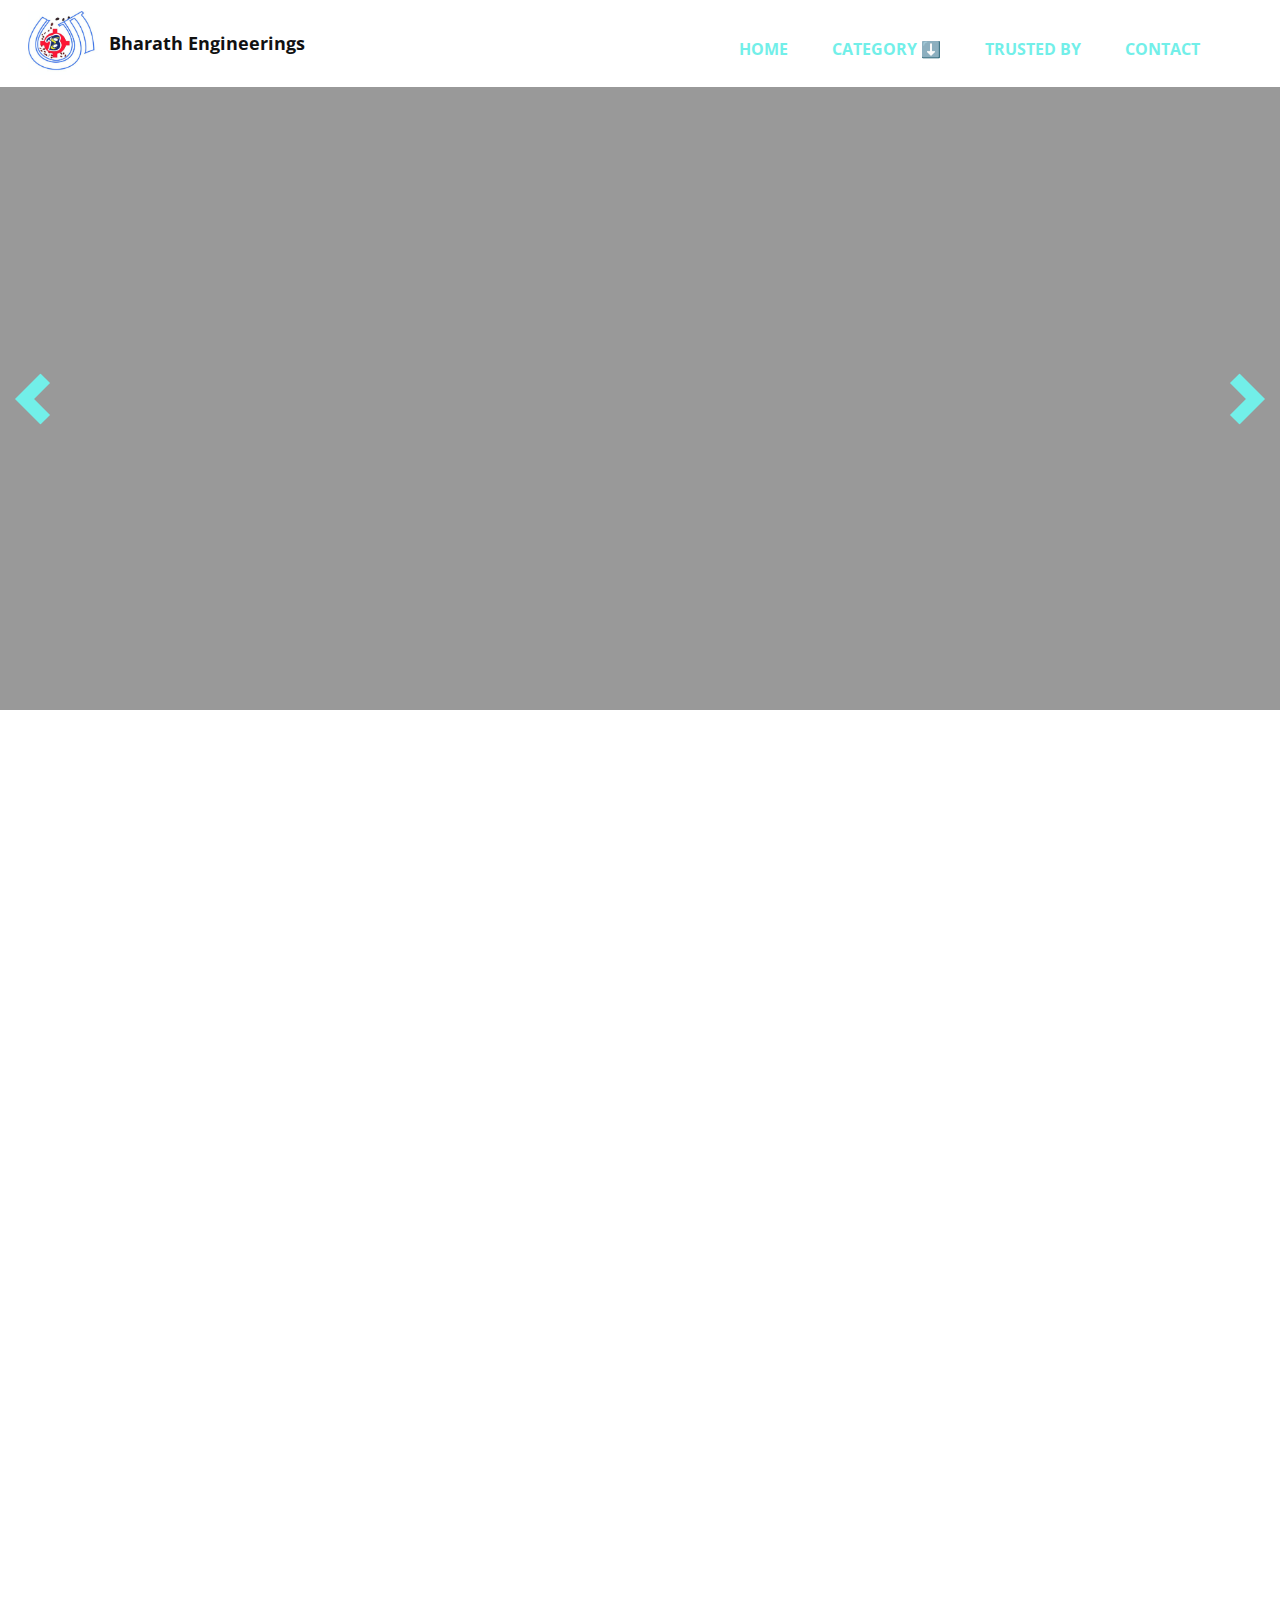
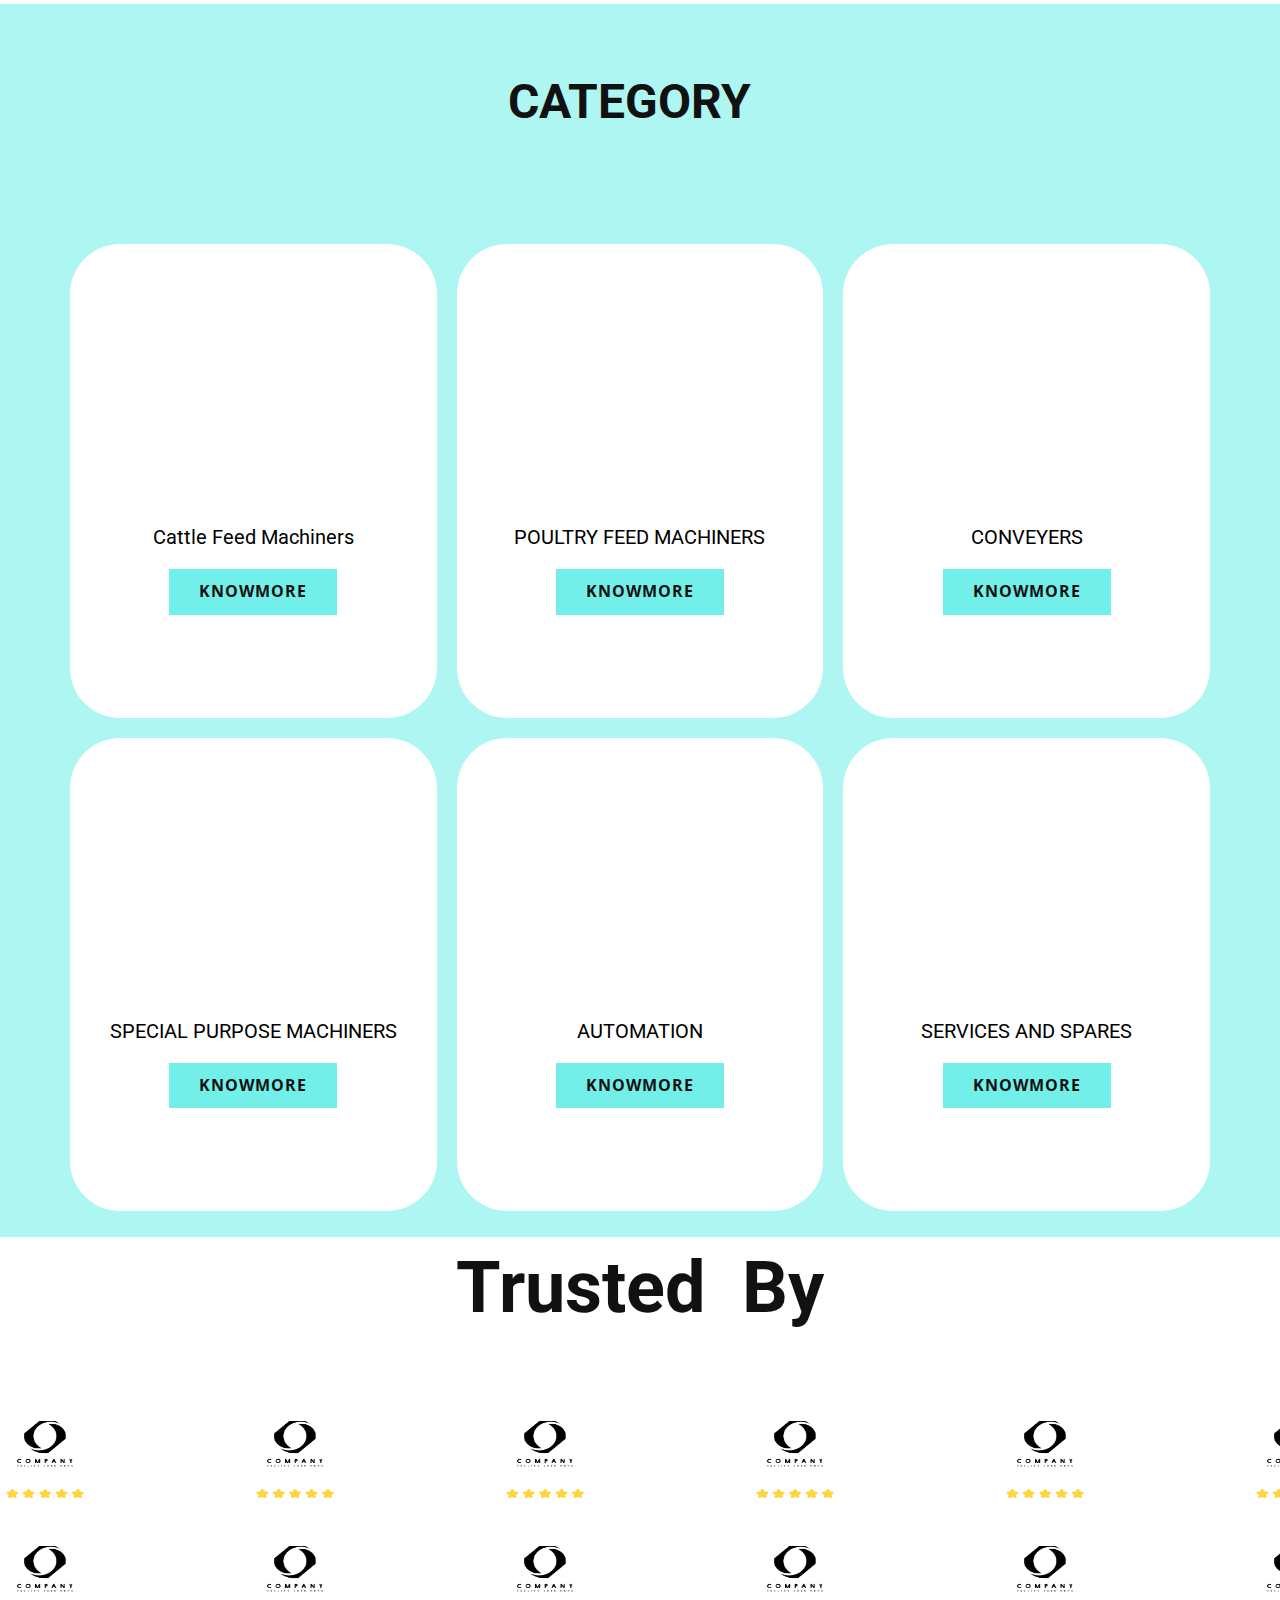
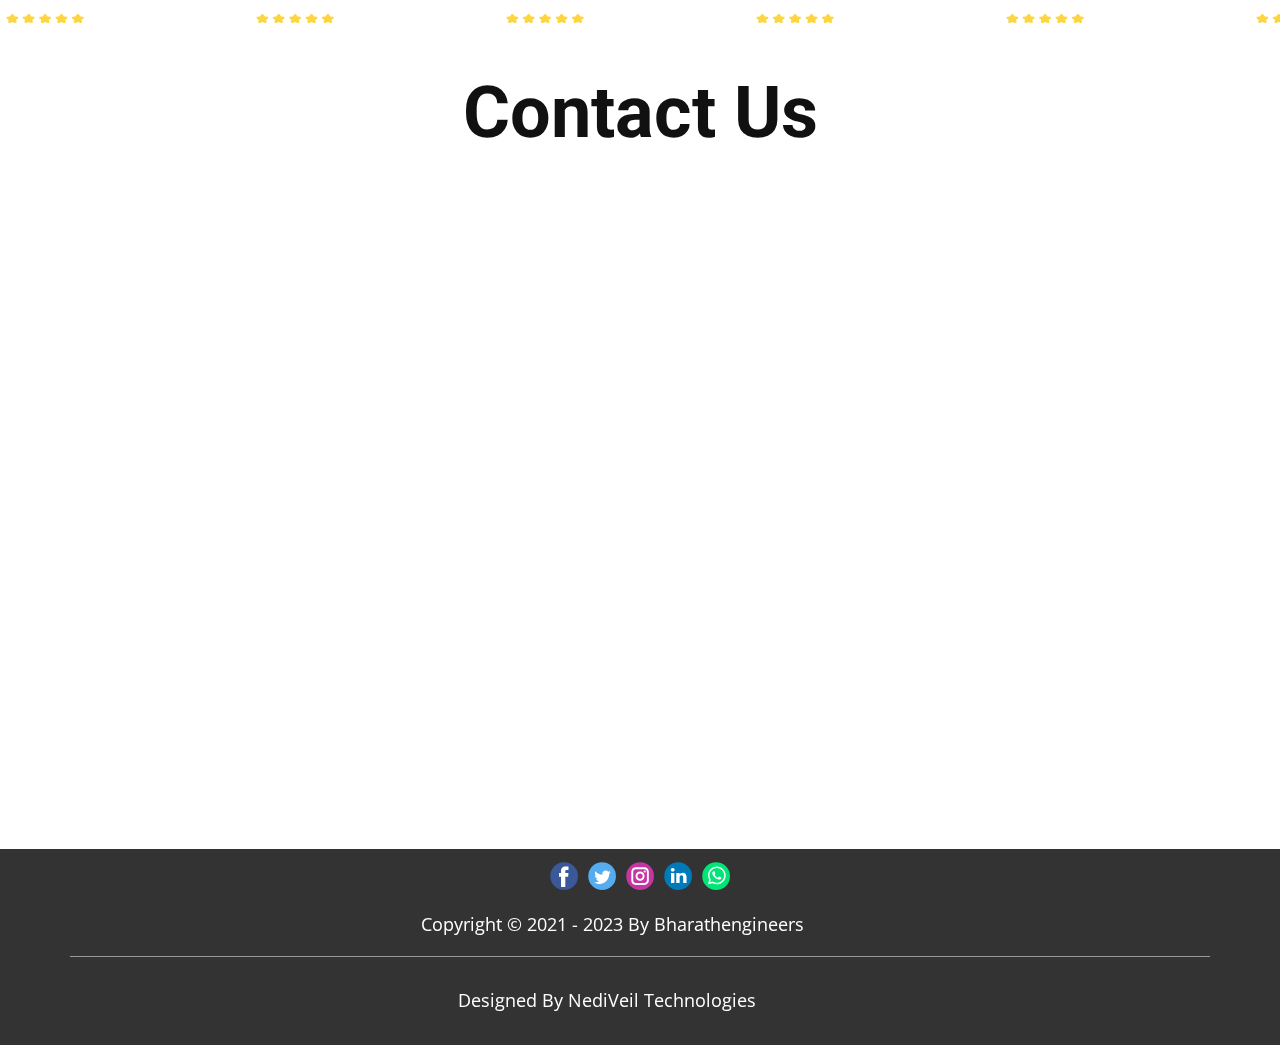
==== home.html @ 6df80183 "scratch" ====
<!DOCTYPE html>
<html style="font-size: 16px;" lang="en">

<head>
  <meta name="viewport" content="width=device-width, initial-scale=1.0">
  <meta charset="utf-8">
  <meta name="keywords"
    content="Sample Long Headline To Change With Your Text, Sample Long Headline To Change With Your Text, Sample Long Headline To Change With Your Text">
  <meta name="description" content="">
  <title>BharathEngineers</title>
  <link rel="stylesheet" href="nicepage.css" media="screen">
  <link rel="stylesheet" href="home.css" media="screen">
  <script class="u-script" type="text/javascript" src="jquery-1.9.1.min.js" defer=""></script>
  <script class="u-script" type="text/javascript" src="nicepage.js" defer=""></script>
  <meta name="generator" content="Nicepage 5.12.9, nicepage.com">
  <link id="u-theme-google-font" rel="stylesheet"
    href="https://fonts.googleapis.com/css?family=Roboto:100,100i,300,300i,400,400i,500,500i,700,700i,900,900i|Open+Sans:300,300i,400,400i,500,500i,600,600i,700,700i,800,800i">
  <link id="u-page-google-font" rel="stylesheet"
    href="https://fonts.googleapis.com/css?family=Oswald:200,300,400,500,600,700">








  <script type="application/ld+json">{
		"@context": "http://schema.org",
		"@type": "Organization",
		"name": "",
		"url": "/",
		"logo": "images/WhatsAppImage2023-06-29at3.54.54PM.jpeg",
		"sameAs": [
				"tel:9842970073"
		]
}</script>
  <meta name="theme-color" content="#478ac9">
  <meta property="og:title" content="home">
  <meta property="og:type" content="website">
  <link rel="canonical" href="/">
  <meta data-intl-tel-input-cdn-path="intlTelInput/">
</head>

<body class="u-body u-xl-mode" data-lang="en">
  <header class="u-clearfix u-header u-white u-header" id="sec-6a73">
    <div class="u-clearfix u-sheet u-valign-middle-xs u-sheet-1">
      <a href="https://nicepage.com" class="u-image u-logo u-image-1" data-image-width="418" data-image-height="373">
        <img src="images/WhatsAppImage2023-06-29at3.54.54PM.jpeg" class="u-logo-image u-logo-image-1">
      </a>
      <p class="u-hover-feature u-text u-text-default u-text-1"> Bharath Engineerings</p>
      <nav class="u-menu u-menu-dropdown u-offcanvas u-menu-1">
        <div class="menu-collapse" style="font-size: 1rem; letter-spacing: 0px; font-weight: 700;">
          <a class="u-button-style u-custom-active-border-color u-custom-active-color u-custom-border u-custom-border-color u-custom-borders u-custom-hover-border-color u-custom-hover-color u-custom-left-right-menu-spacing u-custom-padding-bottom u-custom-text-active-color u-custom-text-color u-custom-text-hover-color u-custom-top-bottom-menu-spacing u-nav-link u-text-active-palette-1-base u-text-hover-palette-2-base"
            href="#" style="padding: 4px 0px; font-size: calc(1em + 8px);">
            <svg class="u-svg-link" viewBox="0 0 24 24">
              <use xlink:href="#menu-hamburger"></use>
            </svg>
            <svg class="u-svg-content" version="1.1" id="menu-hamburger" viewBox="0 0 16 16" x="0px" y="0px"
              xmlns:xlink="http://www.w3.org/1999/xlink" xmlns="http://www.w3.org/2000/svg">
              <g>
                <rect y="1" width="16" height="2"></rect>
                <rect y="7" width="16" height="2"></rect>
                <rect y="13" width="16" height="2"></rect>
              </g>
            </svg>
          </a>
        </div>
        <div class="u-custom-menu u-nav-container">
          <ul class="u-nav u-spacing-20 u-unstyled u-nav-1">
            <li class="u-nav-item"><a
                class="u-border-active-palette-1-base u-border-hover-palette-1-base u-button-style u-nav-link u-text-active-palette-4-light-1 u-text-hover-palette-4-light-1 u-text-palette-4-light-1"
                href="home.html" style="padding: 10px;">HOME</a>
            </li>
            <li class="u-nav-item"><a
                class="u-border-active-palette-1-base u-border-hover-palette-1-base u-button-style u-nav-link u-text-active-palette-4-light-1 u-text-hover-palette-4-light-1 u-text-palette-4-light-1"
                href="" style="padding: 10px;">CATEGORY ⬇️</a>
              <div class="u-nav-popup">
                <ul class="u-h-spacing-20 u-nav u-unstyled u-v-spacing-10 u-nav-2">
                  <li class="u-nav-item"><a
                      class="u-active-white u-button-style u-hover-white u-nav-link u-text-active-black u-text-black u-text-hover-black u-white"
                      href="#cattle">Cattle
                      Feed Machiners</a>
                  </li>
                  <li class="u-nav-item"><a
                      class="u-active-white u-button-style u-hover-white u-nav-link u-text-active-black u-text-black u-text-hover-black u-white"
                      href="#poultry">Poultry
                      Feed Machiners</a>
                  </li>
                  <li class="u-nav-item"><a
                      class="u-active-white u-button-style u-hover-white u-nav-link u-text-active-black u-text-black u-text-hover-black u-white"
                      href="#conveyers">Conveyers</a>
                  </li>
                  <li class="u-nav-item"><a
                      class="u-active-white u-button-style u-hover-white u-nav-link u-text-active-black u-text-black u-text-hover-black u-white"
                      href="#special">Special
                      Purpose Machiners</a>
                  </li>
                  <li class="u-nav-item"><a
                      class="u-active-white u-button-style u-hover-white u-nav-link u-text-active-black u-text-black u-text-hover-black u-white"
                      href="#automation">Automation</a>
                  </li>
                  <li class="u-nav-item"><a
                      class="u-active-white u-button-style u-hover-white u-nav-link u-text-active-black u-text-black u-text-hover-black u-white"
                      href="#services">Services
                      And Spares</a>
                  </li>
                </ul>
              </div>
            </li>
            <li class="u-nav-item"><a
                class="u-border-active-palette-1-base u-border-hover-palette-1-base u-button-style u-nav-link u-text-active-palette-4-light-1 u-text-hover-palette-4-light-1 u-text-palette-4-light-1"
                href="home.html" style="padding: 10px;" href="#trusted">TRUSTED BY</a>
            </li>
            <li class="u-nav-item"><a
                class="u-border-active-palette-1-base u-border-hover-palette-1-base u-button-style u-nav-link u-text-active-palette-4-light-1 u-text-hover-palette-4-light-1 u-text-palette-4-light-1"
                href="home.html" style="padding: 10px 10px 10px 10px;" href="#contactus">CONTACT</a>
            </li>
          </ul>
        </div>
        <div class="u-custom-menu u-nav-container-collapse">
          <div class="u-container-style u-inner-container-layout u-opacity u-opacity-95 u-sidenav u-white">
            <div class="u-inner-container-layout u-sidenav-overflow">
              <div class="u-menu-close"></div>
              <ul
                class="u-align-center u-nav u-popupmenu-items u-text-active-palette-1-base u-text-hover-palette-1-base u-text-palette-1-base u-unstyled u-nav-3">
                <li class="u-nav-item"><a class="u-button-style u-nav-link" href="home.html">HOME</a>
                </li>
                <li class="u-nav-item"><a class="u-button-style u-nav-link" href="">CATEGORY ⬇️</a>
                  <div class="u-nav-popup">
                    <ul class="u-h-spacing-20 u-nav u-unstyled u-v-spacing-10 u-nav-4">
                      <li class="u-nav-item"><a class="u-button-style u-nav-link" href="#cattle">Cattle Feed
                          Machiners</a>
                      </li>
                      <li class="u-nav-item"><a class="u-button-style u-nav-link" href="#poultry">Poultry Feed
                          Machiners</a>
                      </li>
                      <li class="u-nav-item"><a class="u-button-style u-nav-link" href="#conveyers">Conveyers</a>
                      </li>
                      <li class="u-nav-item"><a class="u-button-style u-nav-link" href="#special">Special Purpose
                          Machiners</a>
                      </li>
                      <li class="u-nav-item"><a class="u-button-style u-nav-link" href="#automation">Automation</a>
                      </li>
                      <li class="u-nav-item"><a class="u-button-style u-nav-link" href="#services">Services And
                          Spares</a>
                      </li>
                    </ul>
                  </div>
                </li>
                <li class="u-nav-item"><a class="u-button-style u-nav-link" href="#trusted">TRUSTED BY</a>
                </li>
                <li class="u-nav-item"><a class="u-button-style u-nav-link" href="#contactus">CONTACT</a>
                </li>
              </ul>
            </div>
          </div>
          <div class="u-menu-overlay u-opacity u-opacity-70 u-white"></div>
        </div>
      </nav>
    </div>
  </header>
  <section class="u-carousel u-carousel-duration-1000 u-carousel-fade u-slide u-block-77a5-1" id="carousel_b96e"
    data-interval="5000" data-u-ride="false" data-pause="false">
    <ol class="u-absolute-hcenter u-carousel-indicators u-hidden u-block-77a5-2">
      <li data-u-target="#carousel_b96e" class="u-active u-grey-30" data-u-slide-to="0"></li>
      <li data-u-target="#carousel_b96e" class="u-grey-30" data-u-slide-to="1"></li>
      <li data-u-target="#carousel_b96e" class="u-grey-30" data-u-slide-to="2"></li>
      <li data-u-target="#carousel_b96e" class="u-grey-30" data-u-slide-to="3"></li>
    </ol>
    <div class="u-carousel-inner" role="listbox">
      <div
        class="u-active u-align-center u-carousel-item u-clearfix u-container-align-center-xs u-image u-shading u-section-1-1"
        src="" data-image-width="1280" data-image-height="853">
        <div class="u-clearfix u-sheet u-sheet-1"></div>
      </div>
      <div class="u-align-center u-carousel-item u-clearfix u-image u-shading u-section-1-2" src=""
        data-image-width="1280" data-image-height="720">
        <div
          class="u-clearfix u-sheet u-valign-middle-lg u-valign-middle-md u-valign-middle-sm u-valign-middle-xl u-sheet-1">
        </div>
      </div>
      <div class="u-align-center u-carousel-item u-clearfix u-image u-shading u-section-1-3" src=""
        data-image-width="1280" data-image-height="720">
        <div
          class="u-clearfix u-sheet u-valign-middle-lg u-valign-middle-md u-valign-middle-sm u-valign-middle-xl u-sheet-1">
        </div>
      </div>
      <div class="u-align-center u-carousel-item u-clearfix u-image u-shading u-section-1-4" src=""
        data-image-width="1280" data-image-height="853">
        <div
          class="u-clearfix u-sheet u-valign-middle-lg u-valign-middle-md u-valign-middle-sm u-valign-middle-xl u-sheet-1">
        </div>
      </div>
    </div>
    <a class="u-absolute-vcenter-lg u-absolute-vcenter-md u-absolute-vcenter-sm u-absolute-vcenter-xl u-carousel-control u-carousel-control-prev u-icon-rectangle u-text-palette-4-light-1 u-block-77a5-9"
      href="#carousel_b96e" role="button" data-u-slide="prev">
      <span aria-hidden="true">
        <svg viewBox="0 0 8 8">
          <path d="M5.25 0l-4 4 4 4 1.5-1.5-2.5-2.5 2.5-2.5-1.5-1.5z"></path>
        </svg>
      </span>
      <span class="sr-only">
        <svg viewBox="0 0 8 8">
          <path d="M5.25 0l-4 4 4 4 1.5-1.5-2.5-2.5 2.5-2.5-1.5-1.5z"></path>
        </svg>
      </span>
    </a>
    <a class="u-absolute-vcenter-lg u-absolute-vcenter-md u-absolute-vcenter-sm u-absolute-vcenter-xl u-carousel-control u-carousel-control-next u-icon-rectangle u-text-palette-4-light-1 u-block-77a5-10"
      href="#carousel_b96e" role="button" data-u-slide="next">
      <span aria-hidden="true">
        <svg viewBox="0 0 8 8">
          <path d="M2.75 0l-1.5 1.5 2.5 2.5-2.5 2.5 1.5 1.5 4-4-4-4z"></path>
        </svg>
      </span>
      <span class="sr-only">
        <svg viewBox="0 0 8 8">
          <path d="M2.75 0l-1.5 1.5 2.5 2.5-2.5 2.5 1.5 1.5 4-4-4-4z"></path>
        </svg>
      </span>
    </a>
  </section>
  <section class="u-clearfix u-section-2" id="sec-318c">
    <div class="u-clearfix u-sheet u-sheet-1">
      <div
        class="u-clearfix u-expanded-width-lg u-expanded-width-md u-expanded-width-sm u-expanded-width-xl u-gutter-0 u-layout-wrap u-layout-wrap-1">
        <div class="u-layout">
          <div class="u-layout-row">
            <div
              class="u-align-center u-container-style u-layout-cell u-left-cell u-shape-rectangle u-size-23 u-layout-cell-1">
              <div
                class="u-container-layout u-valign-bottom-xs u-valign-middle-lg u-valign-middle-md u-valign-middle-sm u-valign-middle-xl u-container-layout-1">
                <img alt="" class="u-hover-feature u-image u-image-contain u-image-round u-radius-10 u-image-1"
                  data-image-width="389" data-image-height="373" src="images/WhatsAppImage2023-06-29at6.37.40PM.jpeg"
                  data-animation-name="customAnimationIn" data-animation-duration="1000" data-animation-direction="X">
              </div>
            </div>
            <div class="u-align-left u-container-style u-layout-cell u-right-cell u-size-37 u-layout-cell-2"
              data-animation-name="customAnimationIn" data-animation-duration="1000">
              <div class="u-container-layout u-valign-top-sm u-valign-top-xs u-container-layout-2">
                <h2 class="u-hover-feature u-text u-text-black u-text-default u-text-1">About Us</h2>
                <p class="u-text u-text-2">Incepted in the year<b> 1990, at Erode</b>, (Tamil Nadu, India) we “Bharath
                  Engineerings,” have acquired distinct identity of our own in the field of manufacturing and supplying
                  qualitative range of Animal (Cattle) Feed Making Machinery, Cement Silo and Fly Ash Silos. Various
                  industries continuously avail the benefits of our products that feature longer functional life,
                  anti-corrosion, high tensile strength and optimum efficiency. By inculcating latest fabrication
                  techniques and technologies, we manufacture the products from supreme quality raw material that is
                  procured from the authorized vendors spread across the country.

                  The international quality norms and standards are stringently followed owing to which, our finished
                  products reflect flawless quality. Our hard working and diligent team of professionals work round the
                  clock to develop innovative products that provide top-class edge for the operational requirements and
                  further increase the productivity and profitability of client’s business. Also, our team members
                  specialize in rendering highly flexible Industrial Fabrication Works and Sheet Metal Fabrications to
                  satisfy the requirements of the clients. With our quality assured products, cost-effective pricing
                  structures, timely delivery and finest available services, we have been able to muster long list of
                  clients.

                  Under the efficient guidance of our mentor,<b> Mr. Chinnusamy</b>, we have been able to carve a position of
                  success for ourselves in this competitive industry. His dedication towards the accomplishment of our
                  defined objectives has enabled us to expand our clientele all across the country.</p>
              </div>
            </div>
          </div>
        </div>
      </div>
    </div>


  </section>
  <section class="u-align-center u-clearfix u-palette-4-light-2 u-valign-middle-xl u-section-3" src=""
    id="carousel_3469">
    <div class="u-expanded-width u-palette-4-light-2 u-shape u-shape-rectangle u-shape-1"
      data-animation-name="customAnimationIn" data-animation-duration="1000"></div>
    <h2 class="u-hover-feature u-text u-text-default-lg u-text-default-xl u-text-1">CATEGORY</h2>
    <div class="u-list u-list-1">
      <div class="u-repeater u-repeater-1">
        <div id="cattle"
          class="u-align-center u-container-style u-list-item u-radius-50 u-repeater-item u-shape-round u-white u-list-item-1">
          <div class="u-container-layout u-similar-container u-container-layout-1">
            <img alt="" class="u-expanded-width-xl u-hover-feature u-image u-image-round u-radius-10 u-image-1"
              src="images/ce491d4aa434af52df3cc9d7b0c6fcd19d824466520345d974d360937d6e8069f5dca10de8494963a5c347bb51ff328e27cb65880dd15b7a0a25d4_1280.jpg"
              data-image-width="1280" data-image-height="852" data-animation-name="customAnimationIn"
              data-animation-duration="1000">
            <h5 class="u-text u-text-black u-text-default-xl u-text-2"> Cattle Feed Machiners</h5>
            <a href="https://nicepage.one"
              class="u-align-center u-border-none u-btn u-button-style u-hover-feature u-palette-4-light-1 u-btn-1">knowmore</a>
          </div>
        </div>
        <div id="poultry"
          class="u-align-center u-container-style u-list-item u-radius-50 u-repeater-item u-shape-round u-video-cover u-white">
          <div class="u-container-layout u-similar-container u-container-layout-2">
            <img alt="" class="u-expanded-width-xl u-hover-feature u-image u-image-round u-radius-10 u-image-2"
              src="images/ce491d4aa434af52df3cc9d7b0c6fcd19d824466520345d974d360937d6e8069f5dca10de8494963a5c347bb51ff328e27cb65880dd15b7a0a25d4_1280.jpg"
              data-image-width="1280" data-image-height="852" data-animation-name="customAnimationIn"
              data-animation-duration="1000">
            <h5 class="u-text u-text-black u-text-default-xl u-text-3"> Poultry Feed Machiners</h5>
            <a href="https://nicepage.one"
              class="u-align-center u-border-none u-btn u-button-style u-hover-feature u-palette-4-light-1 u-btn-2">knowmore</a>
          </div>
        </div>
        <div id="conveyers"
          class="u-align-center u-container-style u-list-item u-radius-50 u-repeater-item u-shape-round u-video-cover u-white">
          <div class="u-container-layout u-similar-container u-container-layout-3">
            <img alt="" class="u-expanded-width-xl u-hover-feature u-image u-image-round u-radius-10 u-image-3"
              src="images/ce491d4aa434af52df3cc9d7b0c6fcd19d824466520345d974d360937d6e8069f5dca10de8494963a5c347bb51ff328e27cb65880dd15b7a0a25d4_1280.jpg"
              data-image-width="1280" data-image-height="852" data-animation-name="customAnimationIn"
              data-animation-duration="1000" data-animation-direction="">
            <h5 class="u-text u-text-black u-text-default-xl u-text-4"> Conveyers</h5>
            <a href="https://nicepage.one"
              class="u-align-center u-border-none u-btn u-button-style u-hover-feature u-palette-4-light-1 u-btn-3">KNOWmore</a>
          </div>
        </div>
        <div id="special"
          class="u-align-center u-container-style u-list-item u-radius-50 u-repeater-item u-shape-round u-video-cover u-white">
          <div class="u-container-layout u-similar-container u-container-layout-4">
            <img alt="" class="u-expanded-width-xl u-hover-feature u-image u-image-round u-radius-10 u-image-4"
              data-image-width="1280" data-image-height="852"
              src="images/ce491d4aa434af52df3cc9d7b0c6fcd19d824466520345d974d360937d6e8069f5dca10de8494963a5c347bb51ff328e27cb65880dd15b7a0a25d4_1280.jpg"
              data-animation-name="customAnimationIn" data-animation-duration="1000">
            <h5 class="u-text u-text-black u-text-default-xl u-text-5"> Special Purpose Machiners </h5>
            <a href="https://nicepage.one"
              class="u-align-center u-border-none u-btn u-button-style u-hover-feature u-palette-4-light-1 u-btn-4">knowmore</a>
          </div>
        </div>
        <div id="automation"
          class="u-align-center u-container-style u-list-item u-radius-50 u-repeater-item u-shape-round u-video-cover u-white">
          <div class="u-container-layout u-similar-container u-container-layout-5">
            <img alt="" class="u-expanded-width-xl u-hover-feature u-image u-image-round u-radius-10 u-image-5"
              data-image-width="1280" data-image-height="852"
              src="images/ce491d4aa434af52df3cc9d7b0c6fcd19d824466520345d974d360937d6e8069f5dca10de8494963a5c347bb51ff328e27cb65880dd15b7a0a25d4_1280.jpg"
              data-animation-name="customAnimationIn" data-animation-duration="1000">
            <h5 class="u-text u-text-black u-text-default-xl u-text-6"> Automation <br>
            </h5>
            <a href="https://nicepage.one"
              class="u-align-center u-border-none u-btn u-button-style u-hover-feature u-palette-4-light-1 u-btn-5">knowmore</a>
          </div>
        </div>
        <div id="services"
          class="u-align-center u-container-style u-list-item u-radius-50 u-repeater-item u-shape-round u-video-cover u-white">
          <div class="u-container-layout u-similar-container u-container-layout-6">
            <img alt="" class="u-expanded-width-xl u-hover-feature u-image u-image-round u-radius-10 u-image-6"
              data-image-width="1280" data-image-height="852"
              src="images/ce491d4aa434af52df3cc9d7b0c6fcd19d824466520345d974d360937d6e8069f5dca10de8494963a5c347bb51ff328e27cb65880dd15b7a0a25d4_1280.jpg"
              data-animation-name="customAnimationIn" data-animation-duration="1000">
            <h5 class="u-text u-text-black u-text-default-xl u-text-7"> Services And Spares</h5>
            <a href="https://nicepage.one"
              class="u-align-center u-border-none u-btn u-button-style u-hover-feature u-palette-4-light-1 u-btn-6">knowmore</a>
          </div>
        </div>
      </div>
    </div>













  </section>
  <section class="u-clearfix u-section-4" id="sec-9f11">
    <div class="u-clearfix u-sheet u-sheet-1" id="trusted">
      <h1 class="u-hover-feature u-text u-text-default-xs u-text-1">
        <span style="font-weight: 700;">Trusted&nbsp;</span>
        <span style="font-weight: 700;">By</span>
        <span style="font-weight: 700;"></span>
      </h1>
    </div>
    <br>
    <div class="slider">
      <div class="slide-track">
        <div class="slide">
          <img src="images\Screenshot 2023-06-30 135846.png" height="100" width="100">
        </div>
        <div class="slide">
          <img src="images\Screenshot 2023-06-30 135846.png" height="100" width="100">
        </div>
        <div class="slide">
          <img src="images\Screenshot 2023-06-30 135846.png" height="100" width="100">
        </div>
        <div class="slide">
          <img src="images\Screenshot 2023-06-30 135846.png" height="100" width="100">
        </div>
        <div class="slide">
          <img src="images\Screenshot 2023-06-30 135846.png" height="100" width="100">
        </div>
        <div class="slide">
          <img src="images\Screenshot 2023-06-30 135846.png" height="100" width="100">
        </div>
        <div class="slide">
          <img src="images\Screenshot 2023-06-30 135846.png" height="100" width="100">
        </div>
        <div class="slide">
          <img src="images\Screenshot 2023-06-30 135846.png" height="100" width="100">
        </div>
      </div>
    </div><br>
    <div class="klider">
      <div class="klide-track">
        <div class="klide">
          <img src="images\Screenshot 2023-06-30 135846.png" height="100" width="100">
        </div>
        <div class="klide">
          <img src="images\Screenshot 2023-06-30 135846.png" height="100" width="100">
        </div>
        <div class="klide">
          <img src="images\Screenshot 2023-06-30 135846.png" height="100" width="100">
        </div>
        <div class="klide">
          <img src="images\Screenshot 2023-06-30 135846.png" height="100" width="100">
        </div>
        <div class="klide">
          <img src="images\Screenshot 2023-06-30 135846.png" height="100" width="100">
        </div>
        <div class="klide">
          <img src="images\Screenshot 2023-06-30 135846.png" height="100" width="100">
        </div>
        <div class="klide">
          <img src="images\Screenshot 2023-06-30 135846.png" height="100" width="100">
        </div>
        <div class="klide">
          <img src="images\Screenshot 2023-06-30 135846.png" height="100" width="100">
        </div>
      </div>
    </div><br>

  </section>
  <section class="u-align-center u-clearfix u-valign-middle-lg u-valign-middle-md u-section-5">
    <h2 id="contactus" class="u-hover-feature u-text u-text-1">Contact Us</h2>
    <div class="u-expanded-width u-list u-list-1">
      <div class="u-repeater u-repeater-1">
        <div class="u-align-center u-container-style u-list-item u-repeater-item u-shape-rectangle u-list-item-1"
          data-animation-name="customAnimationIn" data-animation-duration="1000" data-animation-direction="">
          <div class="u-container-layout u-similar-container u-valign-top u-container-layout-1"><span
              class="u-file-icon u-icon u-text-palette-2-base u-icon-1" data-animation-name=""
              data-animation-duration="0" data-animation-delay="0" data-animation-direction=""
              data-href="tel:9842750053"><img src="images/483947-b70949e6.png" alt=""></span>
            <h3 class="u-custom-font u-font-oswald u-text u-text-palette-2-base u-text-2">Call today</h3>
            <p class="u-text u-text-black u-text-3">
              <a class="u-active-none u-border-none u-btn u-button-link u-button-style u-hover-none u-none u-text-black u-btn-1"
                href="tel:9842750053 ">9842750053</a>
            </p>
          </div>
        </div>
        <div class="u-align-center u-container-style u-list-item u-repeater-item u-shape-rectangle u-list-item-2"
          data-animation-name="customAnimationIn" data-animation-duration="1000" data-animation-direction="">
          <div class="u-container-layout u-similar-container u-valign-top u-container-layout-2"><span
              class="u-file-icon u-icon u-text-palette-2-base u-icon-2" data-animation-name=""
              data-animation-duration="0" data-animation-delay="0" data-animation-direction=""
              data-href="home.html"><img src="images/450016-b576cfae.png" alt=""></span>
            <h3 class="u-custom-font u-font-oswald u-text u-text-palette-2-base u-text-4">Address</h3>
            <p class="u-text u-text-black u-text-5"> 151,Karur Main road,<br>Chinnammapuram,<br>Ganapathipayam
              (po)<br>Erode 638 153
            </p>
          </div>
        </div>
        <div class="u-align-center u-container-style u-list-item u-repeater-item u-shape-rectangle u-list-item-3"
          data-animation-name="customAnimationIn" data-animation-duration="1000" data-animation-direction="">
          <div class="u-container-layout u-similar-container u-valign-top u-container-layout-3"><span
              class="u-file-icon u-icon u-text-palette-2-base u-icon-3"
              data-href="mailto:bharathengineers@gmail.com"><img src="images/2099199-d9cef023.png" alt=""></span>
            <h3 class="u-custom-font u-font-oswald u-text u-text-palette-2-base u-text-6">Email Us</h3>
            <p class="u-text u-text-black u-text-7">
              <a class="u-btn u-button-link u-button-style u-none u-text-black u-btn-2"
                href="mailto:bharathengineers@gmail.com " data-animation-name="" data-animation-duration="0"
                data-animation-delay="0" data-animation-direction="">
                bharathengineers@gmail.com</a>
            </p>
          </div>
        </div>
        <div class="u-align-center u-container-style u-list-item u-repeater-item u-shape-rectangle u-list-item-4"
          data-animation-name="customAnimationIn" data-animation-duration="1000" data-animation-direction="">
          <div class="u-container-layout u-similar-container u-valign-top u-container-layout-4"><span
              class="u-file-icon u-icon u-text-palette-2-base u-icon-4" data-animation-name=""
              data-animation-duration="0" data-animation-delay="0" data-animation-direction=""
              data-href="home.html"><img src="images/2794624-8ee42f0f.png" alt=""></span>
            <h3 class="u-custom-font u-font-oswald u-text u-text-palette-2-base u-text-8"> resgister<br>
            </h3>
            <p class="u-text u-text-black u-text-9">
              <a class="u-border-none u-btn u-button-style u-palette-4-light-1 u-btn-3"
                data-href="https://nicepage.com">HERE</a>
            </p>
          </div>
        </div>
      </div>
    </div>

    <div class="u-expanded-width u-grey-light-2 u-map u-map-1" data-animation-name="customAnimationIn"
      data-animation-duration="1000">
      <div class="embed-responsive">
        <iframe class="embed-responsive-item"
          src="https://maps.google.com/maps?output=embed&amp;key=Bharath engineerings151,Karur Main road, Chinnammapuram, Ganapathipayam (po) Erode 638 153&amp;q=Bharath%20Engineerings%2C%20Karur%20Bypass%20Rd%2C%20Chinnammapuram%2C%20Punjai%20Kalamangalam%2C%20Tamil%20Nadu%2C%20India&amp;z=10&amp;t=m"
          data-map="[base64]"></iframe>
      </div>
    </div>
  </section>




  <footer class="u-clearfix u-footer u-grey-80" id="sec-9d12">
    <div class="u-clearfix u-sheet u-sheet-1">
      <div class="u-social-icons u-spacing-10 u-social-icons-1">
        <a class="u-social-url" title="facebook" target="_blank" href=""><span
            class="u-icon u-social-facebook u-social-icon u-icon-1"><svg class="u-svg-link"
              preserveAspectRatio="xMidYMin slice" viewBox="0 0 112 112" style="">
              <use xlink:href="#svg-93f2"></use>
            </svg><svg class="u-svg-content" viewBox="0 0 112 112" x="0" y="0" id="svg-93f2">
              <circle fill="currentColor" cx="56.1" cy="56.1" r="55"></circle>
              <path fill="#FFFFFF" d="M73.5,31.6h-9.1c-1.4,0-3.6,0.8-3.6,3.9v8.5h12.6L72,58.3H60.8v40.8H43.9V58.3h-8V43.9h8v-9.2
      c0-6.7,3.1-17,17-17h12.5v13.9H73.5z"></path>
            </svg></span>
        </a>
        <a class="u-social-url" title="twitter" target="_blank" href=""><span
            class="u-icon u-social-icon u-social-twitter u-icon-2"><svg class="u-svg-link"
              preserveAspectRatio="xMidYMin slice" viewBox="0 0 112 112" style="">
              <use xlink:href="#svg-c921"></use>
            </svg><svg class="u-svg-content" viewBox="0 0 112 112" x="0" y="0" id="svg-c921">
              <circle fill="currentColor" class="st0" cx="56.1" cy="56.1" r="55"></circle>
              <path fill="#FFFFFF" d="M83.8,47.3c0,0.6,0,1.2,0,1.7c0,17.7-13.5,38.2-38.2,38.2C38,87.2,31,85,25,81.2c1,0.1,2.1,0.2,3.2,0.2
      c6.3,0,12.1-2.1,16.7-5.7c-5.9-0.1-10.8-4-12.5-9.3c0.8,0.2,1.7,0.2,2.5,0.2c1.2,0,2.4-0.2,3.5-0.5c-6.1-1.2-10.8-6.7-10.8-13.1
      c0-0.1,0-0.1,0-0.2c1.8,1,3.9,1.6,6.1,1.7c-3.6-2.4-6-6.5-6-11.2c0-2.5,0.7-4.8,1.8-6.7c6.6,8.1,16.5,13.5,27.6,14
      c-0.2-1-0.3-2-0.3-3.1c0-7.4,6-13.4,13.4-13.4c3.9,0,7.3,1.6,9.8,4.2c3.1-0.6,5.9-1.7,8.5-3.3c-1,3.1-3.1,5.8-5.9,7.4
      c2.7-0.3,5.3-1,7.7-2.1C88.7,43,86.4,45.4,83.8,47.3z"></path>
            </svg></span>
        </a>
        <a class="u-social-url" title="instagram" target="_blank" href=""><span
            class="u-icon u-social-icon u-social-instagram u-icon-3"><svg class="u-svg-link"
              preserveAspectRatio="xMidYMin slice" viewBox="0 0 112 112" style="">
              <use xlink:href="#svg-ed20"></use>
            </svg><svg class="u-svg-content" viewBox="0 0 112 112" x="0" y="0" id="svg-ed20">
              <circle fill="currentColor" cx="56.1" cy="56.1" r="55"></circle>
              <path fill="#FFFFFF"
                d="M55.9,38.2c-9.9,0-17.9,8-17.9,17.9C38,66,46,74,55.9,74c9.9,0,17.9-8,17.9-17.9C73.8,46.2,65.8,38.2,55.9,38.2
      z M55.9,66.4c-5.7,0-10.3-4.6-10.3-10.3c-0.1-5.7,4.6-10.3,10.3-10.3c5.7,0,10.3,4.6,10.3,10.3C66.2,61.8,61.6,66.4,55.9,66.4z"></path>
              <path fill="#FFFFFF"
                d="M74.3,33.5c-2.3,0-4.2,1.9-4.2,4.2s1.9,4.2,4.2,4.2s4.2-1.9,4.2-4.2S76.6,33.5,74.3,33.5z"></path>
              <path fill="#FFFFFF" d="M73.1,21.3H38.6c-9.7,0-17.5,7.9-17.5,17.5v34.5c0,9.7,7.9,17.6,17.5,17.6h34.5c9.7,0,17.5-7.9,17.5-17.5V38.8
      C90.6,29.1,82.7,21.3,73.1,21.3z M83,73.3c0,5.5-4.5,9.9-9.9,9.9H38.6c-5.5,0-9.9-4.5-9.9-9.9V38.8c0-5.5,4.5-9.9,9.9-9.9h34.5
      c5.5,0,9.9,4.5,9.9,9.9V73.3z"></path>
            </svg></span>
        </a>
        <a class="u-social-url" title="linkedin" target="_blank" href=""><span
            class="u-icon u-social-icon u-social-linkedin u-icon-4"><svg class="u-svg-link"
              preserveAspectRatio="xMidYMin slice" viewBox="0 0 112 112" style="">
              <use xlink:href="#svg-d936"></use>
            </svg><svg class="u-svg-content" viewBox="0 0 112 112" x="0" y="0" id="svg-d936">
              <circle fill="currentColor" cx="56.1" cy="56.1" r="55"></circle>
              <path fill="#FFFFFF" d="M41.3,83.7H27.9V43.4h13.4V83.7z M34.6,37.9L34.6,37.9c-4.6,0-7.5-3.1-7.5-7c0-4,3-7,7.6-7s7.4,3,7.5,7
      C42.2,34.8,39.2,37.9,34.6,37.9z M89.6,83.7H76.2V62.2c0-5.4-1.9-9.1-6.8-9.1c-3.7,0-5.9,2.5-6.9,4.9c-0.4,0.9-0.4,2.1-0.4,3.3v22.5
      H48.7c0,0,0.2-36.5,0-40.3h13.4v5.7c1.8-2.7,5-6.7,12.1-6.7c8.8,0,15.4,5.8,15.4,18.1V83.7z"></path>
            </svg></span>
        </a>
        <a class="u-social-url" target="_blank" data-type="Whatsapp" title="Whatsapp" href="tel:9842970073"><span
            class="u-icon u-social-icon u-social-whatsapp u-icon-5"><svg class="u-svg-link"
              preserveAspectRatio="xMidYMin slice" viewBox="0 0 112 112" style="">
              <use xlink:href="#svg-38a1"></use>
            </svg><svg class="u-svg-content" viewBox="0 0 112 112" x="0" y="0" id="svg-38a1">
              <circle fill="currentColor" cx="56.1" cy="56.1" r="55"></circle>
              <path fill="#FFFFFF" d="M83.8,28.3C77.2,21.7,68.4,18,59,18c-19.3,0-35.1,15.7-35.1,35.1c0,6.2,1.6,12.2,4.7,17.5l-5,18.2L42.2,84
	c5.1,2.8,10.9,4.3,16.8,4.3h0l0,0c19.3,0,35.1-15.7,35.1-35.1C94.1,43.8,90.5,35,83.8,28.3 M59,82.3L59,82.3
	c-5.2,0-10.4-1.4-14.9-4.1l-1.1-0.6l-11,2.9L35,69.8l-0.7-1.1c-2.9-4.6-4.5-10-4.5-15.5C29.8,37,42.9,24,59,24
	c7.8,0,15.1,3,20.6,8.6c5.5,5.5,8.5,12.8,8.5,20.6C88.2,69.2,75.1,82.3,59,82.3 M75,60.5c-0.9-0.4-5.2-2.6-6-2.9
	c-0.8-0.3-1.4-0.4-2,0.4s-2.3,2.9-2.8,3.4c-0.5,0.6-1,0.7-1.9,0.2c-0.9-0.4-3.7-1.4-7.1-4.4c-2.6-2.3-4.4-5.2-4.9-6.1
	c-0.5-0.9-0.1-1.4,0.4-1.8c0.4-0.4,0.9-1,1.3-1.5c0.4-0.5,0.6-0.9,0.9-1.5c0.3-0.6,0.1-1.1-0.1-1.5c-0.2-0.4-2-4.8-2.7-6.5
	c-0.7-1.7-1.4-1.5-2-1.5c-0.5,0-1.1,0-1.7,0c-0.6,0-1.5,0.2-2.3,1.1c-0.8,0.9-3.1,3-3.1,7.3c0,4.3,3.1,8.5,3.6,9.1
	c0.4,0.6,6.2,9.4,15,13.2c2.1,0.9,3.7,1.4,5,1.8c2.1,0.7,4,0.6,5.5,0.3c1.7-0.3,5.2-2.1,5.9-4.2c0.7-2,0.7-3.8,0.5-4.2
	C76.5,61.1,75.9,60.9,75,60.5"></path>
            </svg></span>
        </a>
      </div>
      <p class="u-text u-text-1"> Copyright © 2021 - 2023 By Bharathengineers</p>
      <div class="u-border-1 u-border-white u-expanded-width u-line u-line-horizontal u-opacity u-opacity-50 u-line-1">
      </div>
      <p class="u-text u-text-2"> Designed By&nbsp;NediVeil Technologies</p>
    </div>
  </footer>


</body>

</html>
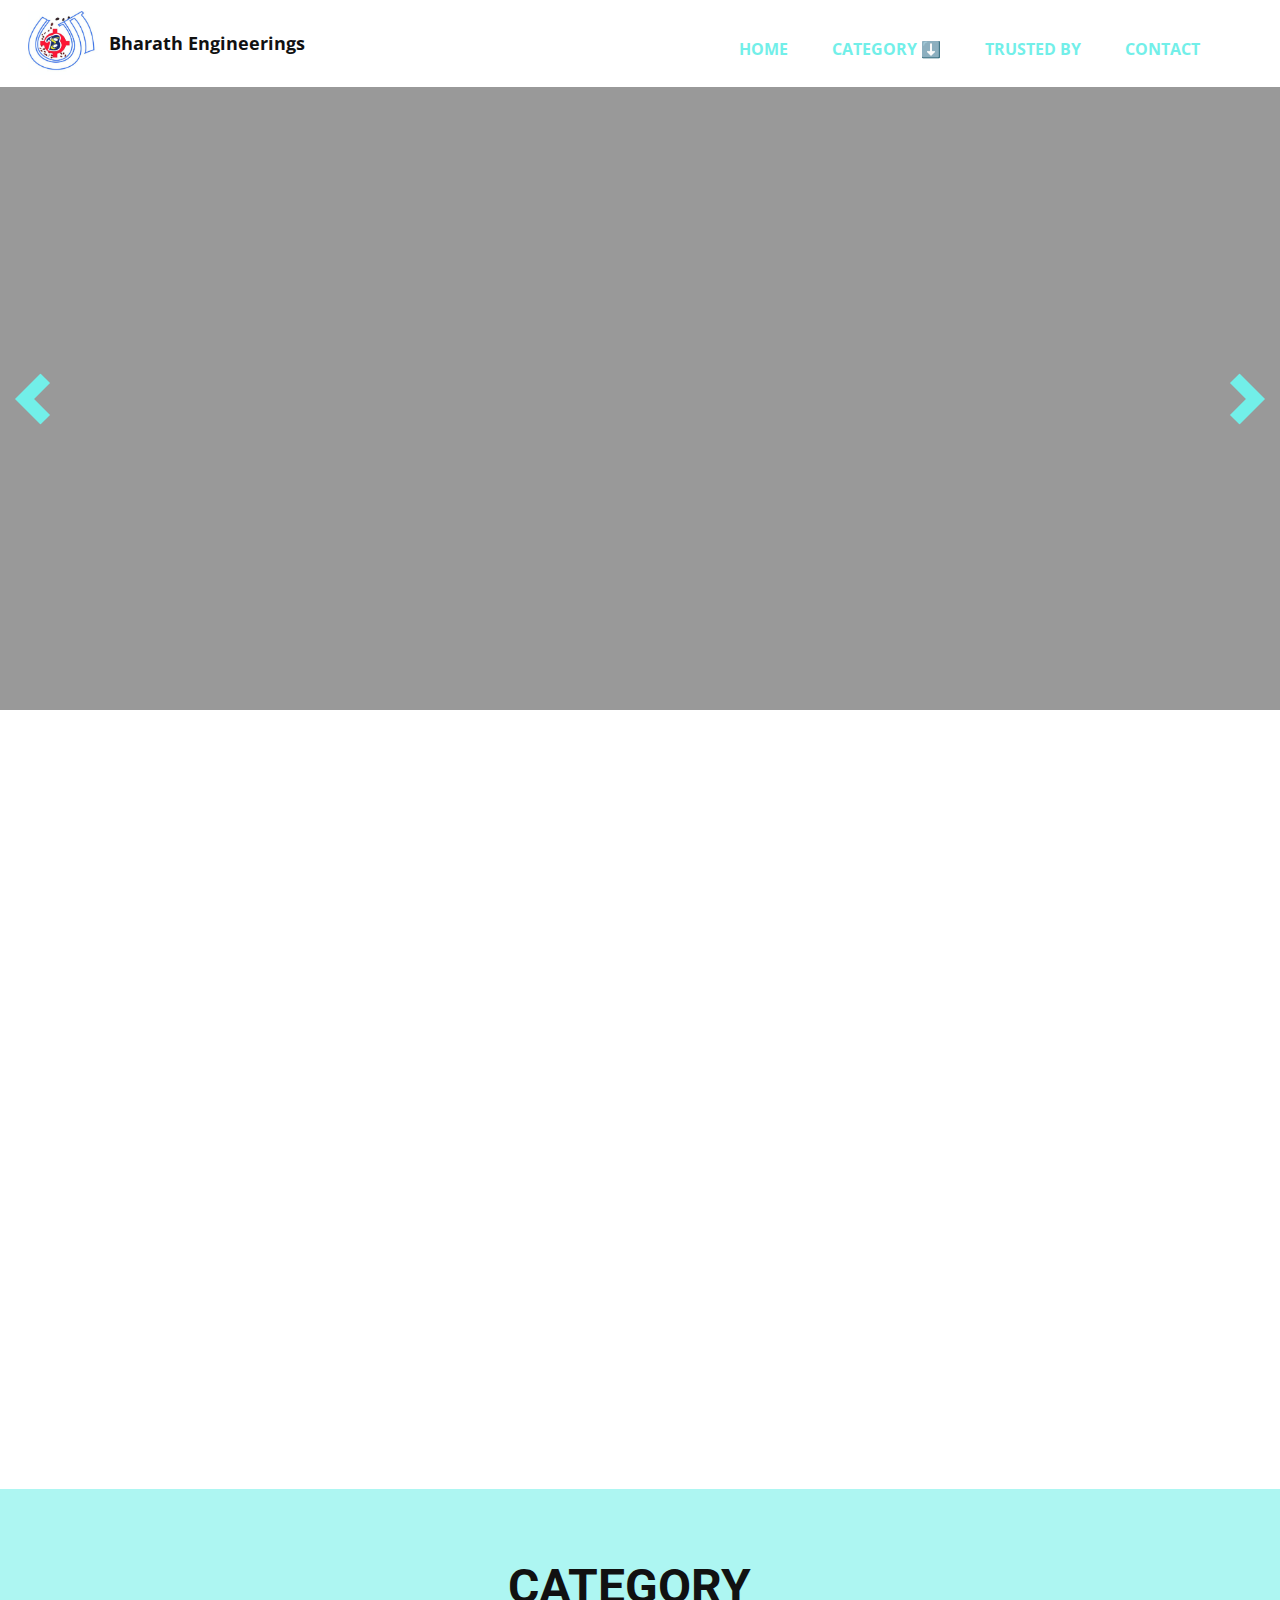
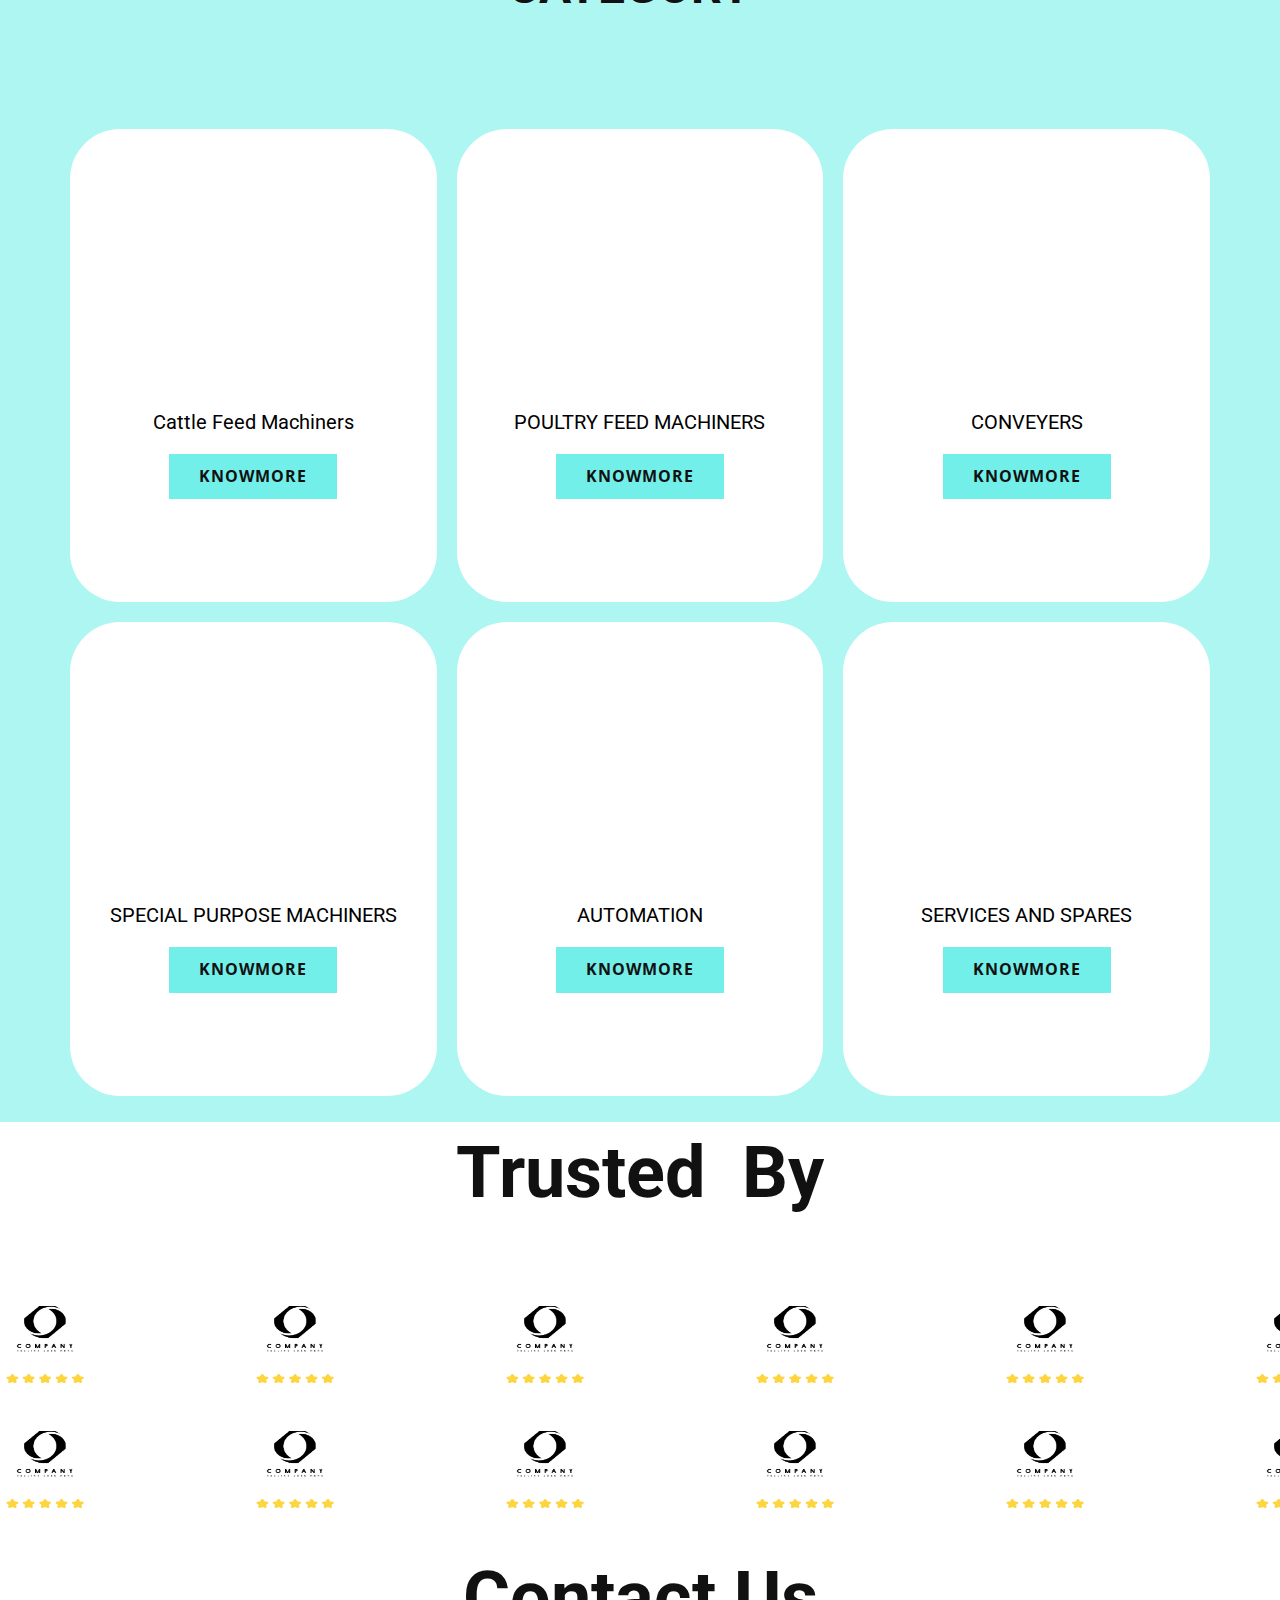
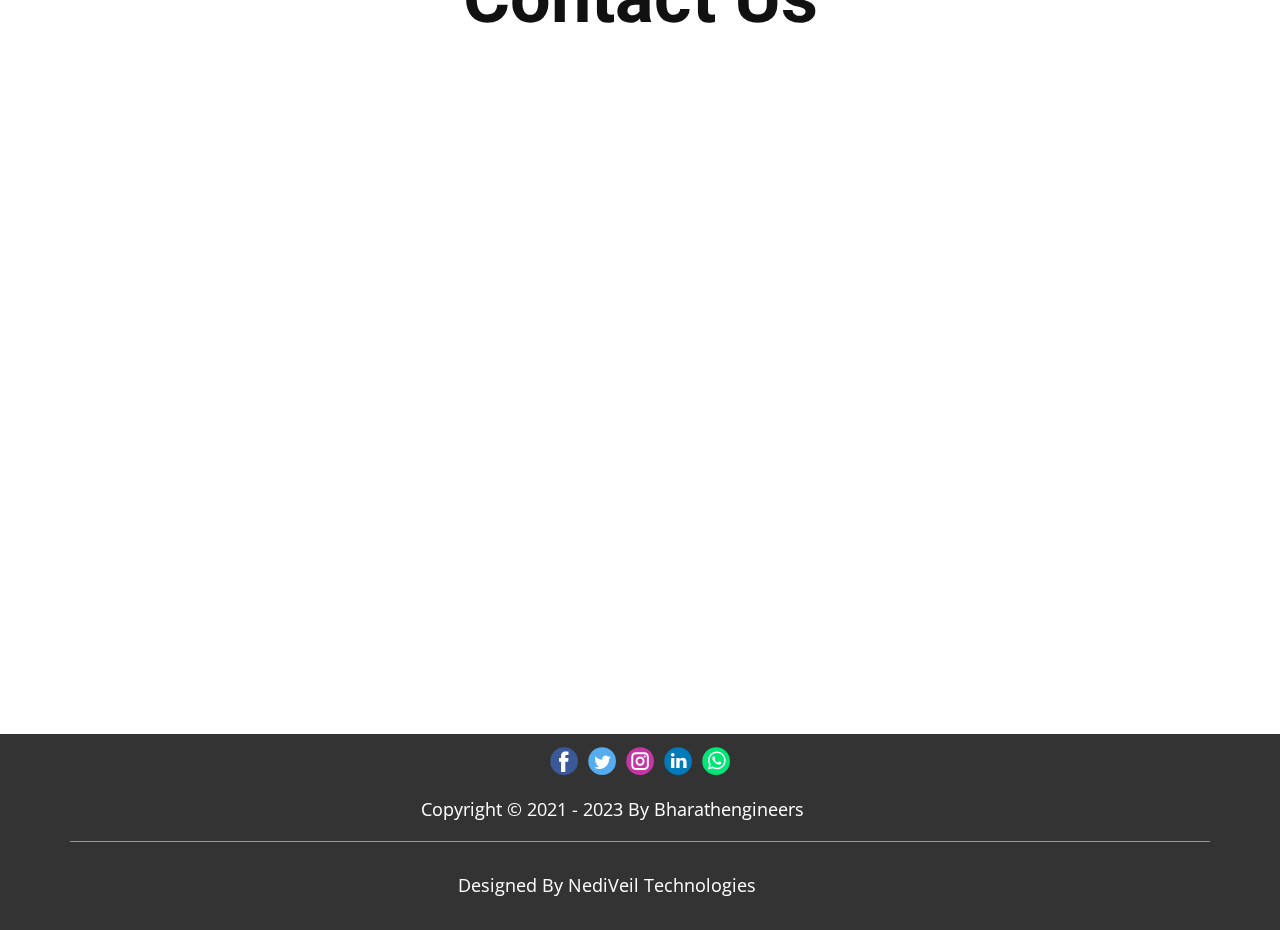
==== commit a00938aa: "text changed" ====
--- a/home.html
+++ b/home.html
@@ -256,9 +256,7 @@
                   structures, timely delivery and finest available services, we have been able to muster long list of
                   clients.
 
-                  Under the efficient guidance of our mentor,<b> Mr. Chinnusamy</b>, we have been able to carve a position of
-                  success for ourselves in this competitive industry. His dedication towards the accomplishment of our
-                  defined objectives has enabled us to expand our clientele all across the country.</p>
+                  </p>
               </div>
             </div>
           </div>
--- a/home.css
+++ b/home.css
@@ -2217,6 +2217,40 @@
   width: 250px;
 }
 
+@keyframes scroll {
+  0% {
+    transform: translate(0);
+  }
+
+  100% {
+    transform: translateX(calc(250px * 7));
+  }
+}
+
+.slider:hover .slide-track {
+  animation-play-state: paused;
+
+}
+
+.slider {
+  height: 100px;
+  margin: auto;
+  overflow: hidden;
+  position: relative;
+  width: auto;
+}
+
+.slider .slide-track {
+  animation: scroll 20s linear infinite;
+  display: flex;
+  width: calc(250px * 14);
+}
+
+.slider .slide {
+  height: 100px;
+  width: 250px;
+}
+
 @keyframes kcroll {
   0% {
     transform: translate(0);
